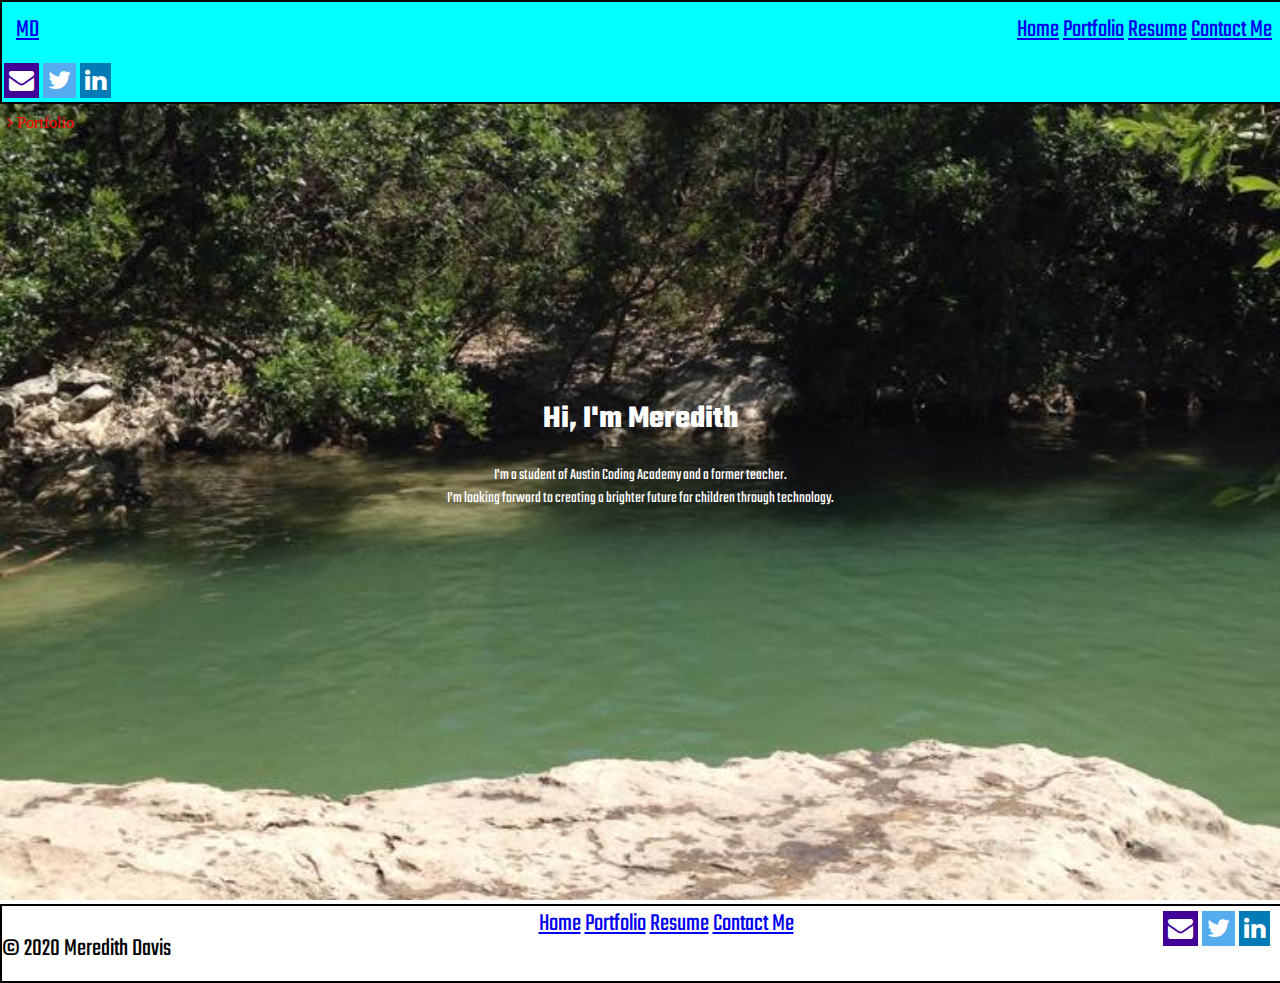
==== index.html @ f7e8e509 "css" ====
<!DOCTYPE html>
<html lang="en">
<head>
    <meta charset="UTF-8">
    <meta name="viewport" content="width=device-width, initial-scale=1.0">
    <link rel="stylesheet" href="style.css">
    <link href="https://fonts.googleapis.com/css2?family=Righteous&family=Teko&display=swap" rel="stylesheet">
    <link rel="stylesheet" href="https://cdnjs.cloudflare.com/ajax/libs/font-awesome/4.7.0/css/font-awesome.min.css">
    <title>Home</title>
</head>
<body>
    <header>
        <section class="navbar">
            <div class="logo">
                <img src=>
                    <a href="index.html">MD</a>
            </div>
            <div class="nav-head">
                <a href="index.html" class="button-head" onclick="navigate to home page">Home</a>
                <!-- <a href="about.html" class="button-head" onclick="navigate to about">About</a> -->
                <a href="portfolio.html" class="button-foot" onclick="navigate to portfolio">Portfolio</a>
                <a href="resume.html" class="button-head" onclick="navigate to resume">Resume</a>
                <a href="contact.html" class="button-head" onclick="navigate to contact me">Contact Me</a>
            </div>
        </section>
        <section class="social-head">
            <div class="email">
                <a href="mailto:meredith_e_davis@yahoo.com" class="fa fa-envelope"></a>
            </div>
            <div class="twitter">
                <a href="" class="fa fa-twitter"></a>
            </div>
            <div class="linkedin">
                <a href="www.linkedin.com/in/meredithdavis23" class="fa fa-linkedin"></a>
            </div>
        </section>
    </header>
    <section class="home">
        <!-- <div class="hiking">
            <img src="hiking.jpg">
        </div> -->
        <div class="home-text">
            <h1>Hi, I'm Meredith</h1>
            <p>I'm a student of Austin Coding Academy and a former teacher.<br> I'm looking forward to      creating a brighter future for children through technology.
            </p>
        </div>
        <aside class="right">
            <div class="page-control">
                <a href="/portfolio.html.html" title="Portfolio" id="next"class="fa fa-angle-right">
                    <span>Portfolio</span>
                </a>
            </div>
        </aside>
    </section>
    <footer>
        <p>© 2020 Meredith Davis</p>
            <div class="nav-foot">
                <a href="index.html" class="button-foot" onclick="navigate to home page">Home</a>
                <!-- <a href="about.html" class="button-foot" onclick="navigate to about">About</a> -->
                <a href="portfolio.html" class="button-foot" onclick="navigate to portfolio">Portfolio</a>
                <a href="resume.html" class="button-foot" onclick="navigate to resume">Resume</a>
                <a href="contact.html" class="button-foot" onclick="navigate to contact me">Contact Me</a>
            </div>
            <section class="social-foot">
                <div class="email">
                    <a href="mailto:meredith_e_davis@yahoo.com" class="fa fa-envelope"></a>
                </div>
                <div class="twitter">
                    <a href="" class="fa fa-twitter"></a>
                </div>
                <div class="linkedin">
                    <a href="www.linkedin.com/in/meredithdavis23" class="fa fa-linkedin"></a>
                </div>
            </section>
    </footer>
</body>
</html>
---- style.css ----
body {
    width: 100%;
    height: 100%;
    margin: auto;
    /* font-family: 'Righteous', cursive; */
    font-family: 'Teko', sans-serif;
}
header {
    width: 100%;
    height: 100px;
    margin: auto;
    background-color: aqua;
    border: black 2px solid;
    color: black;
    font-size: 25px;
}
.nav-head {
    text-decoration: none;
}
.navbar {
    display: flex;
    flex-direction: row;
    justify-content: space-between;
    margin: 10px;
}
.fa {
    padding: 5px;
    font-size: 10px;
    justify-content: space-between;
    text-decoration: none;
    margin: 5px 2px;
  }
  .fa-envelope {
    background: #430297;
    color: white;
  }
.fa-facebook {
    background: #3B5998;
    color: white;
  }
  
  .fa-twitter {
    background: #55ACEE;
    color: white;
  }
  .fa-linkedin {
    background: #007bb5;
    color: white;
  }
  .fa-angle-right {
      color: red;
  }
  .fa-angle-left {
      color: red;
  }
.fa:hover {
    opacity: 0.7;
}
.social-head {
    display: flex;
    flex-direction: row;
    /* position: relative; */
    /* margin-left: 10px;
    margin-right: 10px; */
    /* width: 30px; */
}
.home {
    width: 100%;
    height:800px;
    background-image: url("./greenbelt.jpg");
    background-size: cover;
    background-attachment: fixed;
    background-position: center;

}

/* #hiking {
  background-repeat: no-repeat;
  /* -webkit-background-size: cover;
  -moz-background-size: cover;
  -o-background-size: cover; */
  /* background-size: cover; */
  /* position: relative; */
/* } */ 

.home-text {
  text-align: center;
  position: absolute;
  top: 50%;
  left: 50%;
  transform: translate(-50%, -50%);
  color: white;
}

#resume-header {
    width: auto;
    height: 150px;
    display: flex;
    justify-content: center;
    align-items: center;
}

#resume-content {
    display: grid;
    grid-template-columns: 10% 25% 55% 10%;
    background-image: url("./resume-pattern.jpeg");
    background-repeat: no-repeat;
    background-size: cover;
}
hr {
    border-top: 1px solid #8c8b8b;
    border-top: 1px solid #ffffff;
}

#resume-left {
    grid-column: 2/3;
    padding-right: 20px;
    padding-left: 20px;
}

#resume-main {
    grid-column: 3/4;
    padding-left: 20px;
    padding-right: 20px;
}

#resume-pic {
    /* display: flex;
    flex-direction: column;
    position: unset; */
    grid-column: 1/3;
    width: 300px;
}

footer {
    display: flex;
    flex-direction: row;
    margin: auto;
    width: 100%;
    height: 75px;
    /* text-align: left; */
    border: 2px solid black;
    margin-bottom: -10px;
    font-size: 25px;
    justify-content: space-between;
    position: relative;
}
.social-foot {
    display: flex;
    flex-direction: row;
    margin-right: 10px;
}


#contact {
    width: 100%;
    display: grid;
    height: 90vh;
    grid-template-columns: 20% 55% 20%;
    text-align: center;
    justify-content: space-between;
   
}
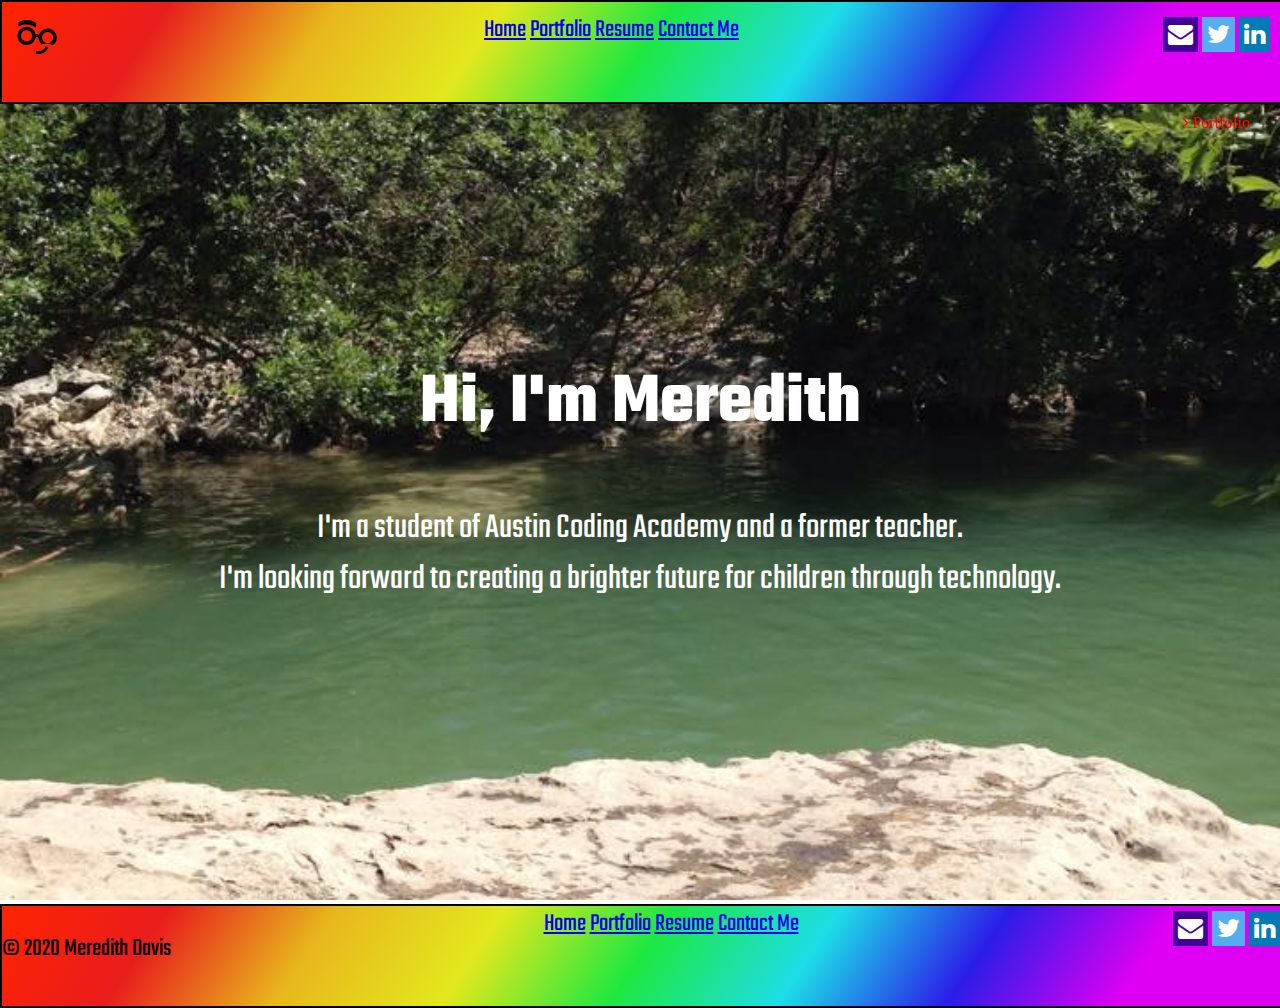
==== commit 65262005: "changes" ====
--- a/index.html
+++ b/index.html
@@ -9,11 +9,11 @@
     <title>Home</title>
 </head>
 <body>
+    <div class="wrapper">
     <header>
         <section class="navbar">
             <div class="logo">
-                <img src=>
-                    <a href="index.html">MD</a>
+                    <a href="index.html"><img src="/logo.svg" alt="logo-image" id="logo-image"></a>
             </div>
             <div class="nav-head">
                 <a href="index.html" class="button-head" onclick="navigate to home page">Home</a>
@@ -22,8 +22,7 @@
                 <a href="resume.html" class="button-head" onclick="navigate to resume">Resume</a>
                 <a href="contact.html" class="button-head" onclick="navigate to contact me">Contact Me</a>
             </div>
-        </section>
-        <section class="social-head">
+         <section class="social-head">
             <div class="email">
                 <a href="mailto:meredith_e_davis@yahoo.com" class="fa fa-envelope"></a>
             </div>
@@ -33,16 +32,24 @@
             <div class="linkedin">
                 <a href="www.linkedin.com/in/meredithdavis23" class="fa fa-linkedin"></a>
             </div>
+            </section>
         </section>
     </header>
+    </div>
     <section class="home">
-        <!-- <div class="hiking">
-            <img src="hiking.jpg">
-        </div> -->
-        <div class="home-text">
-            <h1>Hi, I'm Meredith</h1>
-            <p>I'm a student of Austin Coding Academy and a former teacher.<br> I'm looking forward to      creating a brighter future for children through technology.
-            </p>
+        <aside class="left">
+            <!-- <div class="page-control">
+                <a href="/portfolio.html.html" title="Portfolio" id="next"class="fa fa-angle-right">
+                    <span>Portfolio</span>
+                </a>
+            </div> -->
+        </aside>
+        <div class="home-text" style="height:500px;font-size:36px;">
+            <div class="parallax"></div>
+                <h1>Hi, I'm Meredith</h1>
+                <p>I'm a student of Austin Coding Academy and a former teacher.<br> I'm looking forward to      creating a brighter future for children through technology.
+                </p>
+            <div class="parallax"></div>
         </div>
         <aside class="right">
             <div class="page-control">
@@ -52,6 +59,7 @@
             </div>
         </aside>
     </section>
+    <div class="wrapper">
     <footer>
         <p>© 2020 Meredith Davis</p>
             <div class="nav-foot">
@@ -73,5 +81,6 @@
                 </div>
             </section>
     </footer>
+    </div>
 </body>
 </html>--- a/style.css
+++ b/style.css
@@ -8,11 +8,20 @@
 header {
     width: 100%;
     height: 100px;
-    margin: auto;
-    background-color: aqua;
+    margin-top: 0px;
+    margin-bottom: 0px;
+    padding-bottom: 0;
+    /* background-color:lightseagreen; */
     border: black 2px solid;
     color: black;
     font-size: 25px;
+    background: linear-gradient(124deg, #ff2400, #e81d1d, #e8b71d, #e3e81d, #1de840, #1ddde8, #2b1de8, #dd00f3, #dd00f3);
+  /* background-size: 1800% 1800%; */
+  
+  -webkit-animation: rainbow 18s ease infinite;
+  -z-animation: rainbow 18s ease infinite;
+  -o-animation: rainbow 18s ease infinite;
+    animation: rainbow 18s ease infinite;}
 }
 .nav-head {
     text-decoration: none;
@@ -22,6 +31,8 @@
     flex-direction: row;
     justify-content: space-between;
     margin: 10px;
+    margin-bottom: 0px;
+    padding-bottom: 0px;
 }
 .fa {
     padding: 5px;
@@ -64,15 +75,43 @@
     margin-right: 10px; */
     /* width: 30px; */
 }
+#logo-image {
+    width: 50px;
+    height: 50px;
+}
+.logo {
+    display: flex;
+    flex-direction: column;
+}
 .home {
+    display: grid;
+    grid-template-columns: 10% 70% 10%;
     width: 100%;
     height:800px;
     background-image: url("./greenbelt.jpg");
     background-size: cover;
     background-attachment: fixed;
     background-position: center;
-
-}
+    text-align: center;
+    justify-content: space-between;
+}
+
+/* .home-text {
+    background-image: url("./rainbow-art.jpg");
+    background-size: cover;
+    width: 850px;
+    height: 450px;
+    border: 2px white solid;
+    text-align: center;
+} */
+
+/* #rainbow-art {
+    background-attachment: fixed;
+    background-position: center;
+    text-align: center;
+    justify-content: space-between;
+} */
+
 
 /* #hiking {
   background-repeat: no-repeat;
@@ -85,10 +124,11 @@
 
 .home-text {
   text-align: center;
-  position: absolute;
-  top: 50%;
-  left: 50%;
-  transform: translate(-50%, -50%);
+  margin-top: 200px;
+  /* position: absolute; */
+  /* top: 50%; */
+  /* left: 50%;
+  transform: translate(-50%, -50%); */
   color: white;
 }
 
@@ -133,31 +173,132 @@
 }
 
 footer {
+     border: black 2px solid;
+    color: black;
+    font-size: 25px; 
     display: flex;
     flex-direction: row;
     margin: auto;
     width: 100%;
-    height: 75px;
-    /* text-align: left; */
-    border: 2px solid black;
+    height: 100px;
     margin-bottom: -10px;
     font-size: 25px;
     justify-content: space-between;
-    position: relative;
-}
+    position: relative; 
+    background: linear-gradient(124deg, #ff2400, #e81d1d, #e8b71d, #e3e81d, #1de840, #1ddde8, #2b1de8, #dd00f3, #dd00f3);
+  /* background-size: 1800% 1800%; */
+  
+  -webkit-animation: rainbow 18s ease infinite;
+  -z-animation: rainbow 18s ease infinite;
+  -o-animation: rainbow 18s ease infinite;
+    animation: rainbow 18s ease infinite;}
+
 .social-foot {
-    display: flex;
-    flex-direction: row;
-    margin-right: 10px;
-}
-
-
+   display: flex;
+   flex-direction: row;
+   justify-content: space-between;
+}
+
+
+/* .contact-form {
+    display: flex;
+    justify-content: center;
+    align-items: center;
+    position: absolute;
+    top: 0;
+    bottom: 0;
+    left: 0;
+    right: 0;
+    height: 100%;
+    width: 100%;
+    opacity: 0;
+    transition: .5s ease;
+    background-color: #008CBA;
+    border-radius: 50%;
+} */
+.contactMe {
+    height: 100px;
+    display: flex;
+    flex-direction: column;
+    justify-content: center;
+    text-align: center;
+}
+#contact-background {
+    height: 600px;
+    width: 600px;
+    border-radius: 50%;
+    display: block;
+    justify-content: center;
+    margin-left: auto;
+    margin-right: auto;
+}
+.contact-form:hover .overlay {
+    opacity: 1;
+}
+.overlay {
+   display: flex;
+    justify-content: center;
+    align-items: center;
+    position: absolute;
+    top: 0;
+    bottom: 0;
+    left: 0;
+    right: 0;
+    height: 603px;
+    width: 603px;
+    opacity: 0;
+    transition: .5s ease;
+    background-color: #008CBA;
+    border-radius: 50%;
+        color: white;
+        font-size: 20px;
+        top: 39.7%;
+        left: 26.2%;
+        /* -webkit-transform: translate(-50%, -50%);
+        -ms-transform: translate(-50%, -50%);
+        transform: translate(-50%, -50%); */
+        text-align: center;
+  }
+  
 #contact {
     width: 100%;
     display: grid;
-    height: 90vh;
-    grid-template-columns: 20% 55% 20%;
-    text-align: center;
-    justify-content: space-between;
+    /* height: 90vh; */
+    grid-template-columns: 10% 80% 10%;
+    text-align: center;
+    justify-content: space-between;
+    background-color:rgb(184, 29, 81);
    
-}+}
+/* .wrapper { 
+    width: 100%;
+    height: 100px;
+    position: absolute;
+  background: linear-gradient(124deg, #ff2400, #e81d1d, #e8b71d, #e3e81d, #1de840, #1ddde8, #2b1de8, #dd00f3, #dd00f3);
+  /* background-size: 1800% 1800%; */
+  
+  /* -webkit-animation: rainbow 18s ease infinite;
+  -z-animation: rainbow 18s ease infinite;
+  -o-animation: rainbow 18s ease infinite;
+    animation: rainbow 18s ease infinite;}  */
+  
+  /* @-webkit-keyframes rainbow {
+      0%{background-position:0% 82%}
+      50%{background-position:100% 19%}
+      100%{background-position:0% 82%}
+  }
+  @-moz-keyframes rainbow {
+      0%{background-position:0% 82%}
+      50%{background-position:100% 19%}
+      100%{background-position:0% 82%}
+  }
+  @-o-keyframes rainbow {
+      0%{background-position:0% 82%}
+      50%{background-position:100% 19%}
+      100%{background-position:0% 82%}
+  }
+  @keyframes rainbow { 
+      0%{background-position:0% 82%}
+      50%{background-position:100% 19%}
+      100%{background-position:0% 82%}
+  } */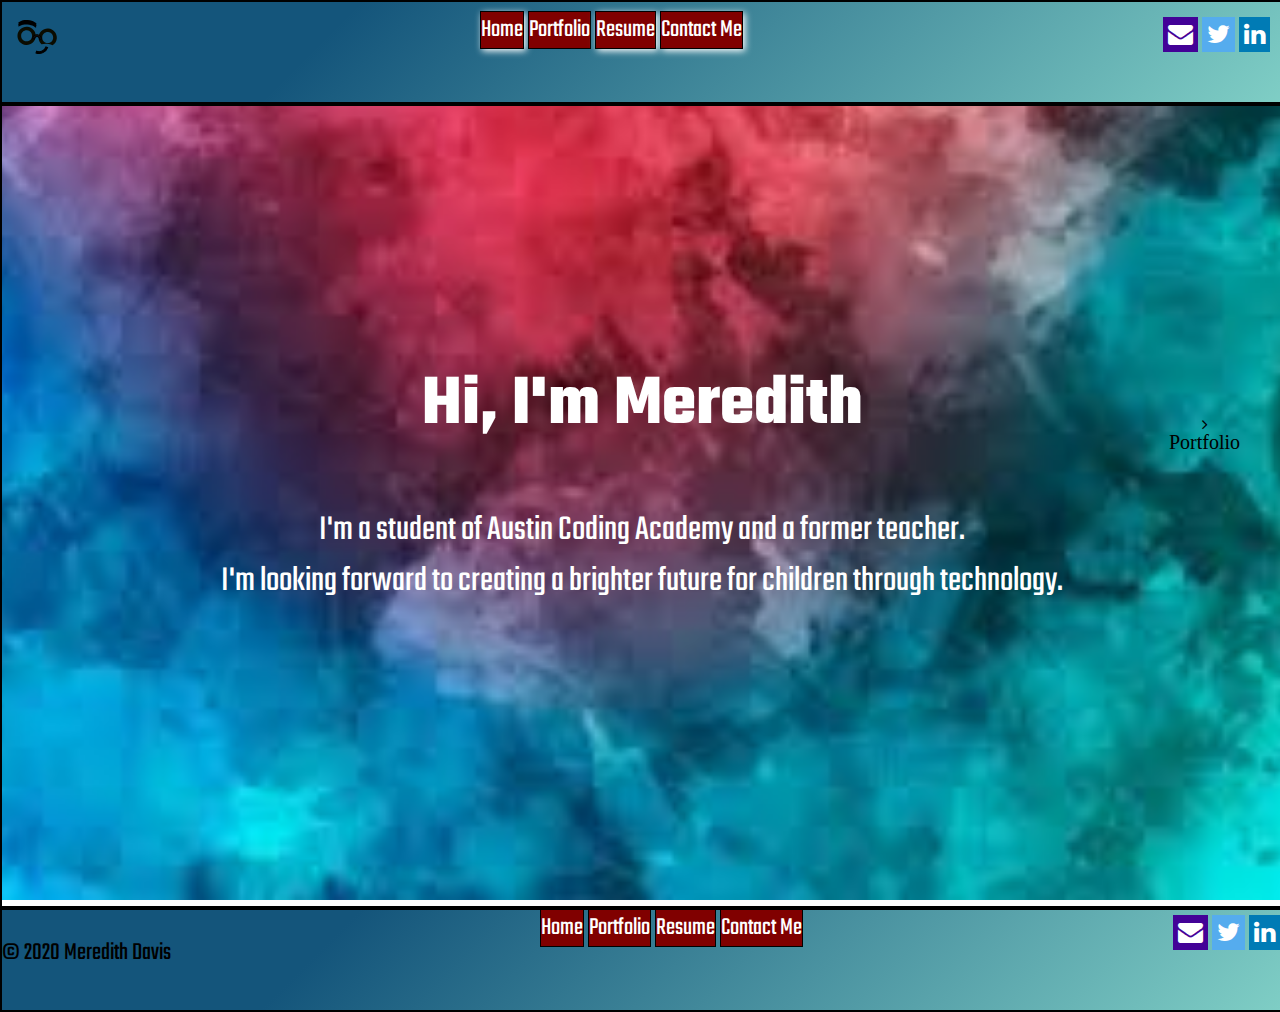
==== commit afb41d8b: "responsive" ====
--- a/index.html
+++ b/index.html
@@ -53,7 +53,7 @@
         </div>
         <aside class="right">
             <div class="page-control">
-                <a href="/portfolio.html.html" title="Portfolio" id="next"class="fa fa-angle-right">
+                <a href="/portfolio.html" title="Portfolio" id="next"class="fa fa-angle-right">
                     <span>Portfolio</span>
                 </a>
             </div>
--- a/style.css
+++ b/style.css
@@ -15,14 +15,21 @@
     border: black 2px solid;
     color: black;
     font-size: 25px;
-    background: linear-gradient(124deg, #ff2400, #e81d1d, #e8b71d, #e3e81d, #1de840, #1ddde8, #2b1de8, #dd00f3, #dd00f3);
+    background-color: #7fcec5;
+    background-image: linear-gradient(315deg, #7fcec5 0%, #14557b 74%);
+    /* background-color: teal;
+    background-image: linear-gradient(turquoise,teal); */
+    /* background-image: url("./galaxy.jpg"); */
+    background-repeat: no-repeat;
+    background-size: cover;
+    /* background: linear-gradient(124deg, #ff2400, #e81d1d, #e8b71d, #e3e81d, #1de840, #1ddde8, #2b1de8, #dd00f3, #dd00f3);
   /* background-size: 1800% 1800%; */
   
-  -webkit-animation: rainbow 18s ease infinite;
+  /* -webkit-animation: rainbow 18s ease infinite;
   -z-animation: rainbow 18s ease infinite;
   -o-animation: rainbow 18s ease infinite;
-    animation: rainbow 18s ease infinite;}
-}
+    animation: rainbow 18s ease infinite;} */
+} 
 .nav-head {
     text-decoration: none;
 }
@@ -33,6 +40,25 @@
     margin: 10px;
     margin-bottom: 0px;
     padding-bottom: 0px;
+}
+.button-head {
+    text-decoration: none;
+    color: white;
+    border: black 1px solid;
+    background-color:maroon;
+    -webkit-transition: all .25s ease-in-out;
+    -o-transition: all .25s ease-in-out;
+    -moz-transition: all .25s ease-in-out;
+    transition: all .25s ease-in-out;
+    box-shadow: 2px 2px 7px
+}
+
+
+.button-foot {
+    text-decoration: none;
+    color: white;
+    border: black 1px solid;
+    background-color:maroon;
 }
 .fa {
     padding: 5px;
@@ -85,10 +111,12 @@
 }
 .home {
     display: grid;
-    grid-template-columns: 10% 70% 10%;
+    grid-template-columns: 12.5% 75% 12.5%;
     width: 100%;
     height:800px;
-    background-image: url("./greenbelt.jpg");
+    background-image: url("./galaxy.jpg");
+    /* background-color: palevioletred; */
+    border: 2px solid black;
     background-size: cover;
     background-attachment: fixed;
     background-position: center;
@@ -125,6 +153,9 @@
 .home-text {
   text-align: center;
   margin-top: 200px;
+  /* background-image: url("./rainbow4.jpg"); */
+  background-repeat: no-repeat;
+  background-size: cover;
   /* position: absolute; */
   /* top: 50%; */
   /* left: 50%;
@@ -132,18 +163,48 @@
   color: white;
 }
 
+aside {
+    display: flex; 
+    width: 50%; 
+    height: 200px; 
+    margin: auto; 
+    text-align: center;
+    /* display: grid;
+    flex-direction: column;
+    text-align: center;
+    padding-top: 400px; */
+    text-decoration: black;
+    color: black;
+}
+span {
+    color: black;
+    font-size: 20px;
+}
+#next {
+    color: black;
+}
+#prev {
+    color: black;
+}
+.page-control {
+    color: black;
+}
+
+
 #resume-header {
     width: auto;
-    height: 150px;
+    height: fit-content;
     display: flex;
     justify-content: center;
     align-items: center;
+    background: peachpuff;
 }
 
 #resume-content {
     display: grid;
     grid-template-columns: 10% 25% 55% 10%;
-    background-image: url("./resume-pattern.jpeg");
+    background-color: #8d5185;
+    background-image: linear-gradient(315deg, #8d5185 0%, #a1bafe 74%);
     background-repeat: no-repeat;
     background-size: cover;
 }
@@ -165,11 +226,11 @@
 }
 
 #resume-pic {
-    /* display: flex;
-    flex-direction: column;
+    /* display: flex; */
+    /* flex-direction: column;
     position: unset; */
-    grid-column: 1/3;
-    width: 300px;
+    grid-column: 2/3;
+    width: 100%;
 }
 
 footer {
@@ -185,14 +246,15 @@
     font-size: 25px;
     justify-content: space-between;
     position: relative; 
-    background: linear-gradient(124deg, #ff2400, #e81d1d, #e8b71d, #e3e81d, #1de840, #1ddde8, #2b1de8, #dd00f3, #dd00f3);
-  /* background-size: 1800% 1800%; */
+    background-color: #7fcec5;
+    background-image: linear-gradient(315deg, #7fcec5 0%, #14557b 74%);
+    /* background: linear-gradient(124deg, #ff2400, #e81d1d, #e8b71d, #e3e81d, #1de840, #1ddde8, #2b1de8, #dd00f3, #dd00f3);
   
   -webkit-animation: rainbow 18s ease infinite;
   -z-animation: rainbow 18s ease infinite;
   -o-animation: rainbow 18s ease infinite;
-    animation: rainbow 18s ease infinite;}
-
+    animation: rainbow 18s ease infinite;} */
+}
 .social-foot {
    display: flex;
    flex-direction: row;
@@ -222,6 +284,9 @@
     flex-direction: column;
     justify-content: center;
     text-align: center;
+    background-color:rgb(184, 29, 81);
+    color: white;
+    font-size: 24px;
 }
 #contact-background {
     height: 600px;
@@ -252,7 +317,7 @@
     border-radius: 50%;
         color: white;
         font-size: 20px;
-        top: 39.7%;
+        top: 36.3%;
         left: 26.2%;
         /* -webkit-transform: translate(-50%, -50%);
         -ms-transform: translate(-50%, -50%);
@@ -268,6 +333,7 @@
     text-align: center;
     justify-content: space-between;
     background-color:rgb(184, 29, 81);
+    padding-bottom: 20px;
    
 }
 /* .wrapper { 
@@ -301,4 +367,128 @@
       0%{background-position:0% 82%}
       50%{background-position:100% 19%}
       100%{background-position:0% 82%}
-  } */+  } */
+  /* .container { */
+    /* position: relative;
+    border-radius: 50%;
+    justify-content: center;
+    text-align: center;
+    overflow-wrap: break-word; */
+    /* margin-left: auto;
+    margin-right: auto; */
+  /* } */
+  img {
+    display: block;
+    height: 75%;
+    width: 75%;
+    position: relative;
+  }
+  .row {
+    display: grid;
+    grid-template-columns: 12.5% 37.5% 37.5% 12.5%;
+    position: relative;
+    border-radius: 50%;
+    justify-content: center;
+    text-align: center;
+    overflow-wrap: break-word;
+    padding: 0 4px;
+    }
+    
+    /* Create four equal columns that sits next to each other */
+    .column {
+      flex: 25%;
+      max-width: 75%;
+      padding: 0 4px;
+     /* border: mediumblue 1px solid; */
+     }  
+    
+    .column img {
+      margin-top: 8px;
+      vertical-align: middle;
+      width: 100%;
+    }
+ 
+    .container:hover .overlay {
+      opacity: 1;
+      animation: infinite;
+    }
+    .overlay-text {
+      color: white;
+      font-size: 20px;
+      position: absolute;
+      top: 50%;
+      left: 50%;
+      -webkit-transform: translate(-50%, -50%);
+      -ms-transform: translate(-50%, -50%);
+      transform: translate(-50%, -50%);
+      text-align: center;
+    }
+    .text {
+      color: white;
+      font-size: 20px;
+      /* position: absolute; */
+      top: 50%;
+      left: 50%;
+      -webkit-transform: translate(-50%, -50%);
+      -ms-transform: translate(-50%, -50%);
+      transform: translate(-50%, -50%);
+      text-align: center;
+    }
+
+    @media screen and (max-width: 900px) {
+        body {
+            width: 100%;
+            margin: auto;
+            height: fit-content;
+        }
+        .column {
+          flex: 100%;
+          max-width: 98%;
+        }
+        #contact-background {
+            height: 400px;
+            width: 400px;
+            border-radius: 50%;
+            display: block;
+            /* display: flex; */
+            justify-content: center;
+            align-items: center;
+            margin-left: auto;
+            margin-right: auto;
+        }
+        .overlay {
+            height: 403px;
+            width: 403px;
+            top: 37.3%;
+            left: 15.4%;
+        }
+  
+        .nav {
+            width: 450px;
+            display: flex;
+            flex-wrap: wrap;
+            justify-content: center;
+            margin-left: 15px;
+        }
+      .column {
+        flex: 50%;
+        max-width: 48%;
+      }
+        .page-control {
+        display: none;
+    }
+    }
+    
+    /* Responsive layout - makes the two columns stack on top of each other instead of next to each other */
+    @media screen and (max-width: 600px) {
+      /* .column {
+        flex: 100%;
+        max-width: 99%;
+      } */
+      .overlay {
+        left: 14.5%;
+        height: 403px;
+        width: 403px;
+        top: 37.3%;
+    }
+    }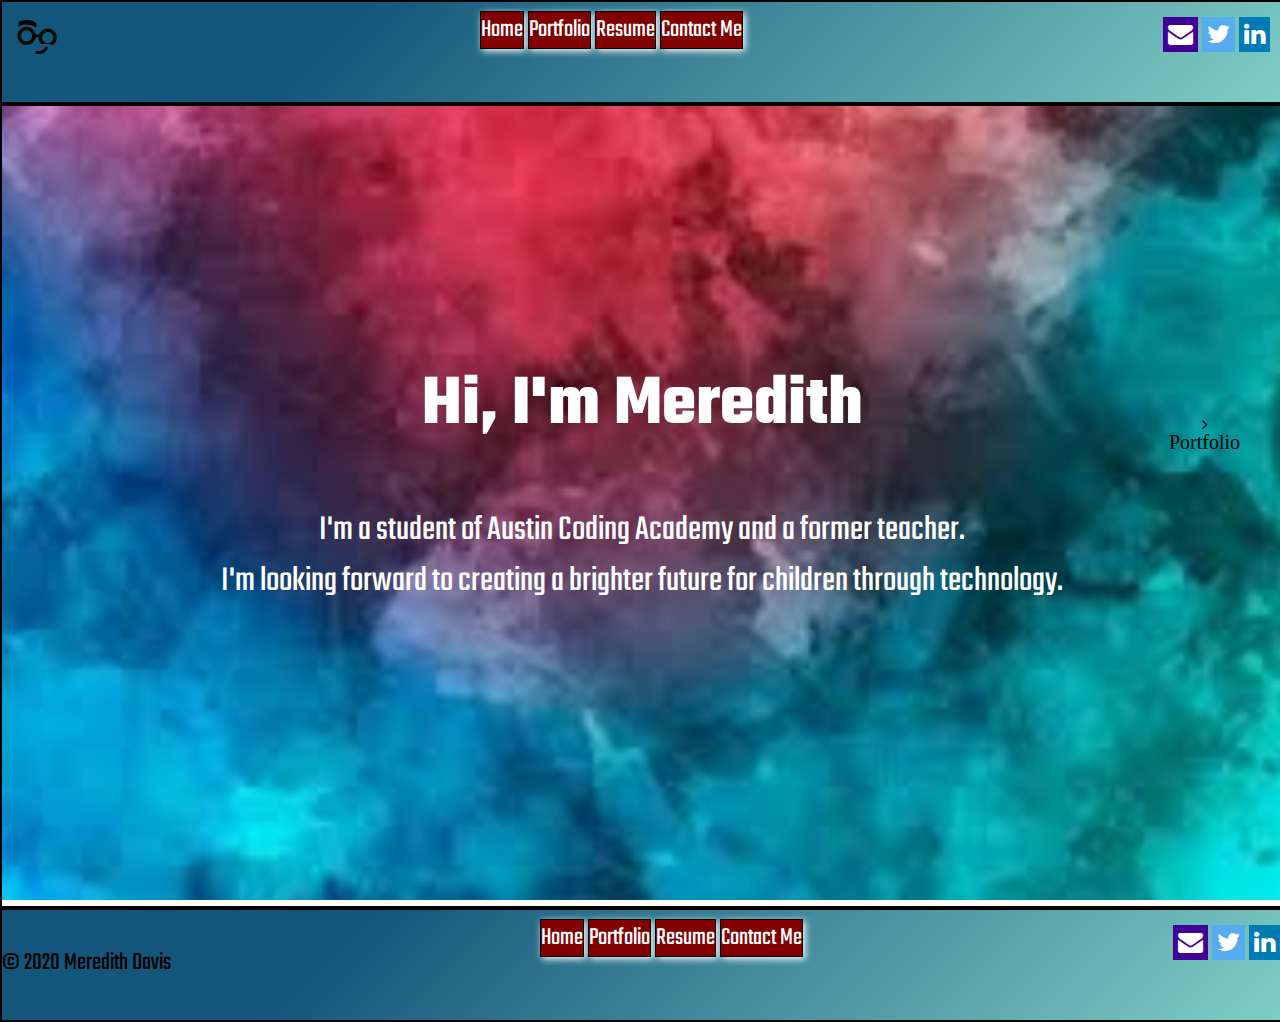
==== commit 39bd514a: "responsive overlay fix contact form" ====
--- a/index.html
+++ b/index.html
@@ -18,7 +18,7 @@
             <div class="nav-head">
                 <a href="index.html" class="button-head" onclick="navigate to home page">Home</a>
                 <!-- <a href="about.html" class="button-head" onclick="navigate to about">About</a> -->
-                <a href="portfolio.html" class="button-foot" onclick="navigate to portfolio">Portfolio</a>
+                <a href="portfolio.html" class="button-head" onclick="navigate to portfolio">Portfolio</a>
                 <a href="resume.html" class="button-head" onclick="navigate to resume">Resume</a>
                 <a href="contact.html" class="button-head" onclick="navigate to contact me">Contact Me</a>
             </div>
@@ -63,11 +63,11 @@
     <footer>
         <p>© 2020 Meredith Davis</p>
             <div class="nav-foot">
-                <a href="index.html" class="button-foot" onclick="navigate to home page">Home</a>
+                <a href="index.html" class="button-head" onclick="navigate to home page">Home</a>
                 <!-- <a href="about.html" class="button-foot" onclick="navigate to about">About</a> -->
-                <a href="portfolio.html" class="button-foot" onclick="navigate to portfolio">Portfolio</a>
-                <a href="resume.html" class="button-foot" onclick="navigate to resume">Resume</a>
-                <a href="contact.html" class="button-foot" onclick="navigate to contact me">Contact Me</a>
+                <a href="portfolio.html" class="button-head" onclick="navigate to portfolio">Portfolio</a>
+                <a href="resume.html" class="button-head" onclick="navigate to resume">Resume</a>
+                <a href="contact.html" class="button-head" onclick="navigate to contact me">Contact Me</a>
             </div>
             <section class="social-foot">
                 <div class="email">
--- a/style.css
+++ b/style.css
@@ -2,6 +2,7 @@
     width: 100%;
     height: 100%;
     margin: auto;
+    /* position: relative; */
     /* font-family: 'Righteous', cursive; */
     font-family: 'Teko', sans-serif;
 }
@@ -53,13 +54,6 @@
     box-shadow: 2px 2px 7px
 }
 
-
-.button-foot {
-    text-decoration: none;
-    color: white;
-    border: black 1px solid;
-    background-color:maroon;
-}
 .fa {
     padding: 5px;
     font-size: 10px;
@@ -234,7 +228,7 @@
 }
 
 footer {
-     border: black 2px solid;
+    border: black 2px solid;
     color: black;
     font-size: 25px; 
     display: flex;
@@ -242,6 +236,7 @@
     margin: auto;
     width: 100%;
     height: 100px;
+    padding-top: 10px;
     margin-bottom: -10px;
     font-size: 25px;
     justify-content: space-between;
@@ -300,8 +295,14 @@
 .contact-form:hover .overlay {
     opacity: 1;
 }
+.contact-form {
+    position: relative;
+    text-align: center;
+}
 .overlay {
-   display: flex;
+   /* display: grid;
+   grid-column: 2/3; */
+    display: flex;
     justify-content: center;
     align-items: center;
     position: absolute;
@@ -317,11 +318,11 @@
     border-radius: 50%;
         color: white;
         font-size: 20px;
-        top: 36.3%;
-        left: 26.2%;
-        /* -webkit-transform: translate(-50%, -50%);
+        top: 50%;
+        left: 50%;
+        -webkit-transform: translate(-50%, -50%);
         -ms-transform: translate(-50%, -50%);
-        transform: translate(-50%, -50%); */
+        transform: translate(-50%, -50%);
         text-align: center;
   }
   
@@ -336,47 +337,7 @@
     padding-bottom: 20px;
    
 }
-/* .wrapper { 
-    width: 100%;
-    height: 100px;
-    position: absolute;
-  background: linear-gradient(124deg, #ff2400, #e81d1d, #e8b71d, #e3e81d, #1de840, #1ddde8, #2b1de8, #dd00f3, #dd00f3);
-  /* background-size: 1800% 1800%; */
-  
-  /* -webkit-animation: rainbow 18s ease infinite;
-  -z-animation: rainbow 18s ease infinite;
-  -o-animation: rainbow 18s ease infinite;
-    animation: rainbow 18s ease infinite;}  */
-  
-  /* @-webkit-keyframes rainbow {
-      0%{background-position:0% 82%}
-      50%{background-position:100% 19%}
-      100%{background-position:0% 82%}
-  }
-  @-moz-keyframes rainbow {
-      0%{background-position:0% 82%}
-      50%{background-position:100% 19%}
-      100%{background-position:0% 82%}
-  }
-  @-o-keyframes rainbow {
-      0%{background-position:0% 82%}
-      50%{background-position:100% 19%}
-      100%{background-position:0% 82%}
-  }
-  @keyframes rainbow { 
-      0%{background-position:0% 82%}
-      50%{background-position:100% 19%}
-      100%{background-position:0% 82%}
-  } */
-  /* .container { */
-    /* position: relative;
-    border-radius: 50%;
-    justify-content: center;
-    text-align: center;
-    overflow-wrap: break-word; */
-    /* margin-left: auto;
-    margin-right: auto; */
-  /* } */
+
   img {
     display: block;
     height: 75%;
@@ -449,7 +410,7 @@
             height: 400px;
             width: 400px;
             border-radius: 50%;
-            display: block;
+            /* display: none; */
             /* display: flex; */
             justify-content: center;
             align-items: center;
@@ -457,10 +418,11 @@
             margin-right: auto;
         }
         .overlay {
+            /* opacity: 1; */
             height: 403px;
             width: 403px;
-            top: 37.3%;
-            left: 15.4%;
+            /* top: 20.3%;
+            left: 23.5%; */
         }
   
         .nav {
@@ -471,8 +433,8 @@
             margin-left: 15px;
         }
       .column {
-        flex: 50%;
-        max-width: 48%;
+        flex: 100%;
+        max-width: 99%;
       }
         .page-control {
         display: none;
@@ -481,14 +443,41 @@
     
     /* Responsive layout - makes the two columns stack on top of each other instead of next to each other */
     @media screen and (max-width: 600px) {
-      /* .column {
+        /* .column {
+            flex: 50%;
+            max-width: 48%;
+          } */
+      .overlay { 
+        /* left: 19%; */
+        height: 315px;
+        width: 315px;
+        /* top: 37.3%; */
+        /* opacity: 1;
+       justify-content: center;
+       margin-bottom: 20px; */
+      } 
+    .page-control {
+        display: none;
+    }
+    #contact-background {
+        height: 300px;
+        width: 300px;
+        border-radius: 50%;
+        display: block;
+        /* display: flex; */
+        justify-content: center;
+        align-items: center;
+        margin-left: auto;
+        margin-right: auto;
+        /* display: none; */
+    }
+    .contact-form:hover .overlay {
+        opacity: 1;
+    }
+    #footer-text {
+        font-size: 20px;
+    }
+    /* .column {
         flex: 100%;
         max-width: 99%;
-      } */
-      .overlay {
-        left: 14.5%;
-        height: 403px;
-        width: 403px;
-        top: 37.3%;
-    }
-    }+    } */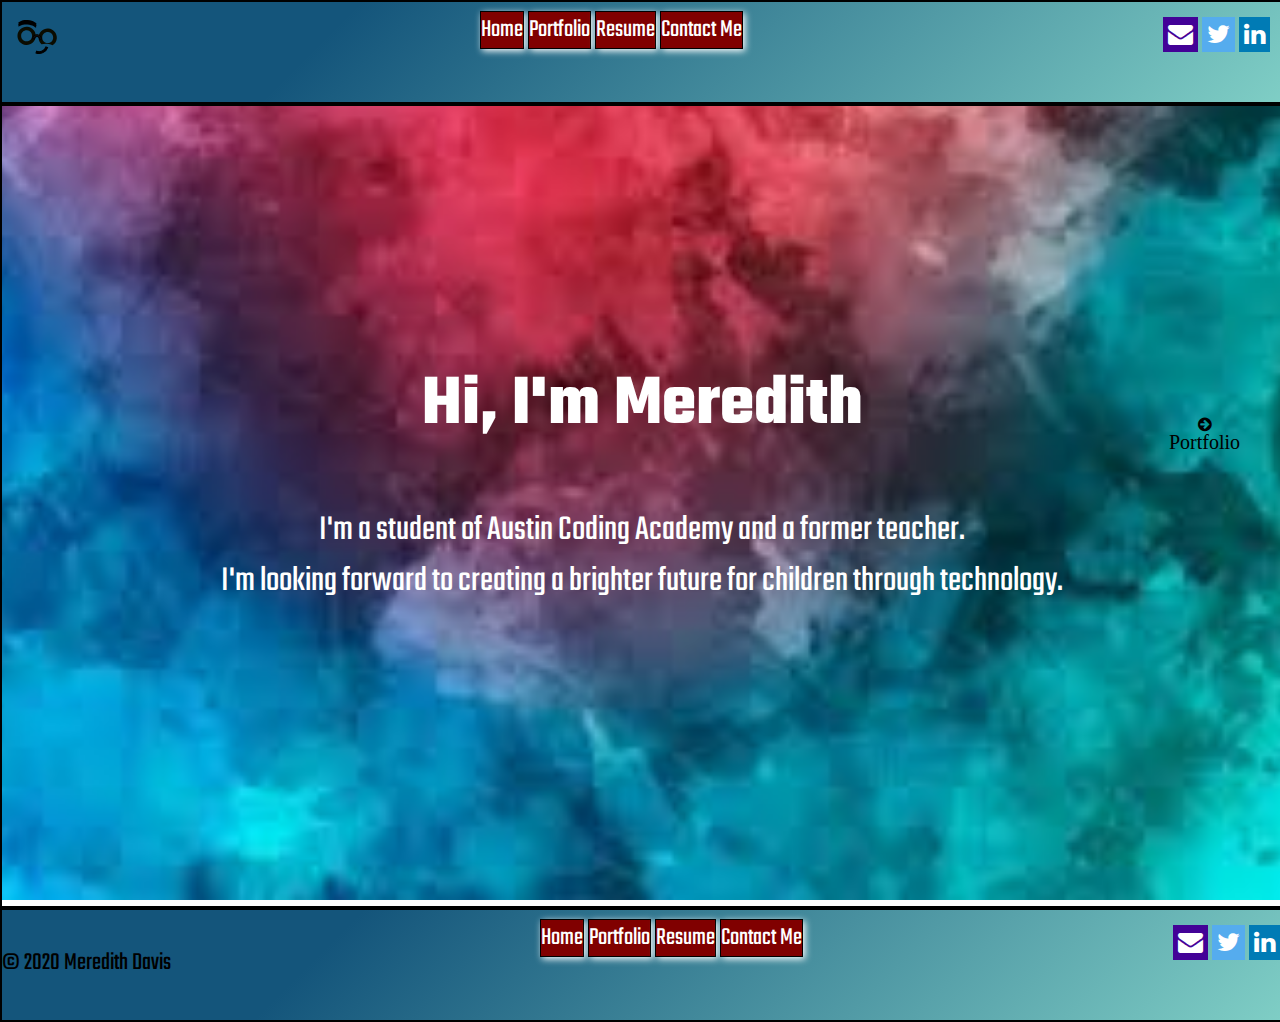
==== commit bde87c1f: "aside buttons" ====
--- a/index.html
+++ b/index.html
@@ -6,6 +6,7 @@
     <link rel="stylesheet" href="style.css">
     <link href="https://fonts.googleapis.com/css2?family=Righteous&family=Teko&display=swap" rel="stylesheet">
     <link rel="stylesheet" href="https://cdnjs.cloudflare.com/ajax/libs/font-awesome/4.7.0/css/font-awesome.min.css">
+    <link rel="stylesheet" href="https://cdnjs.cloudflare.com/ajax/libs/animate.css/3.7.2/animate.min.css">
     <title>Home</title>
 </head>
 <body>
@@ -53,7 +54,7 @@
         </div>
         <aside class="right">
             <div class="page-control">
-                <a href="/portfolio.html" title="Portfolio" id="next"class="fa fa-angle-right">
+                <a href="/portfolio.html" title="Portfolio" id="next"class="fa fa-arrow-circle-right animated fadeInRight delay-2s">
                     <span>Portfolio</span>
                 </a>
             </div>
--- a/style.css
+++ b/style.css
@@ -99,9 +99,15 @@
     width: 50px;
     height: 50px;
 }
+.button-head:hover {
+    opacity: 0.5;
+}
 .logo {
     display: flex;
     flex-direction: column;
+}
+.logo:hover {
+    opacity:0.5;
 }
 .home {
     display: grid;
@@ -474,7 +480,10 @@
     .contact-form:hover .overlay {
         opacity: 1;
     }
-    #footer-text {
+    footer {
+        font-size: 20px;
+    }
+    header {
         font-size: 20px;
     }
     /* .column {
